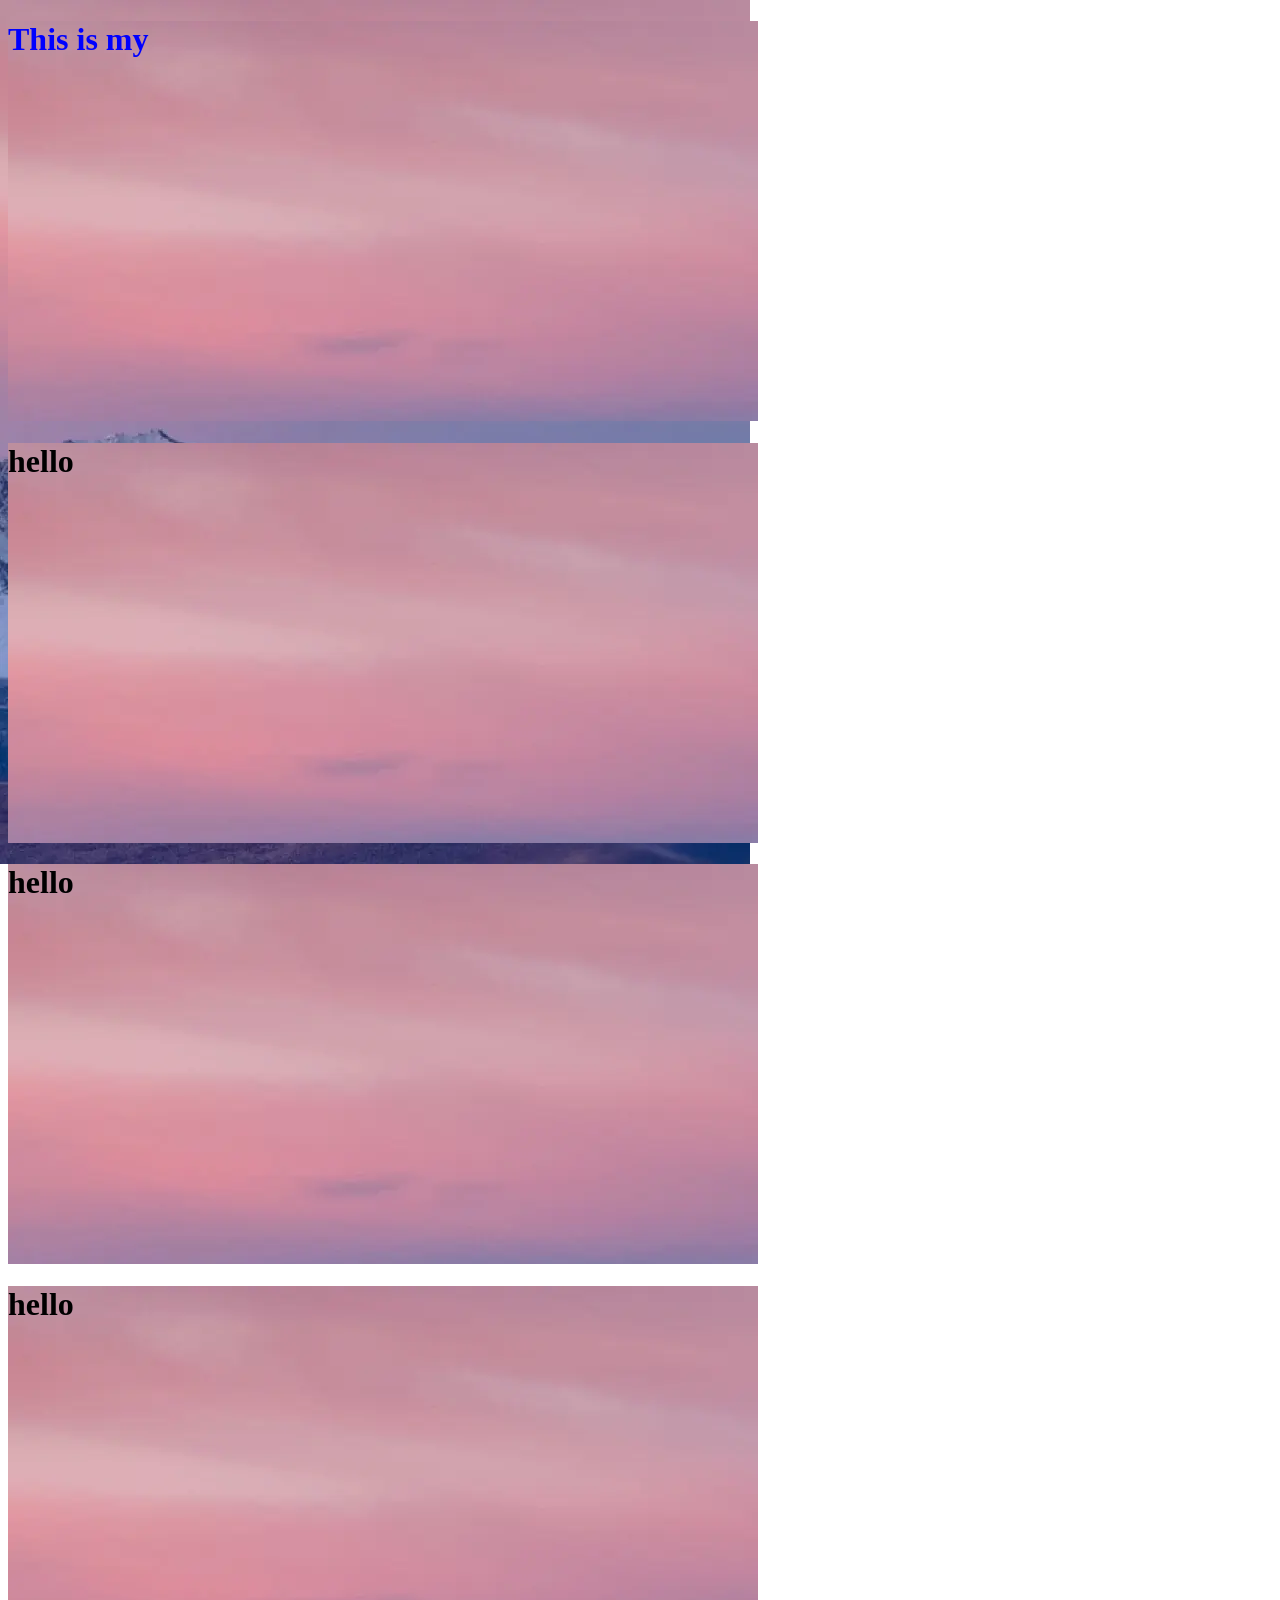
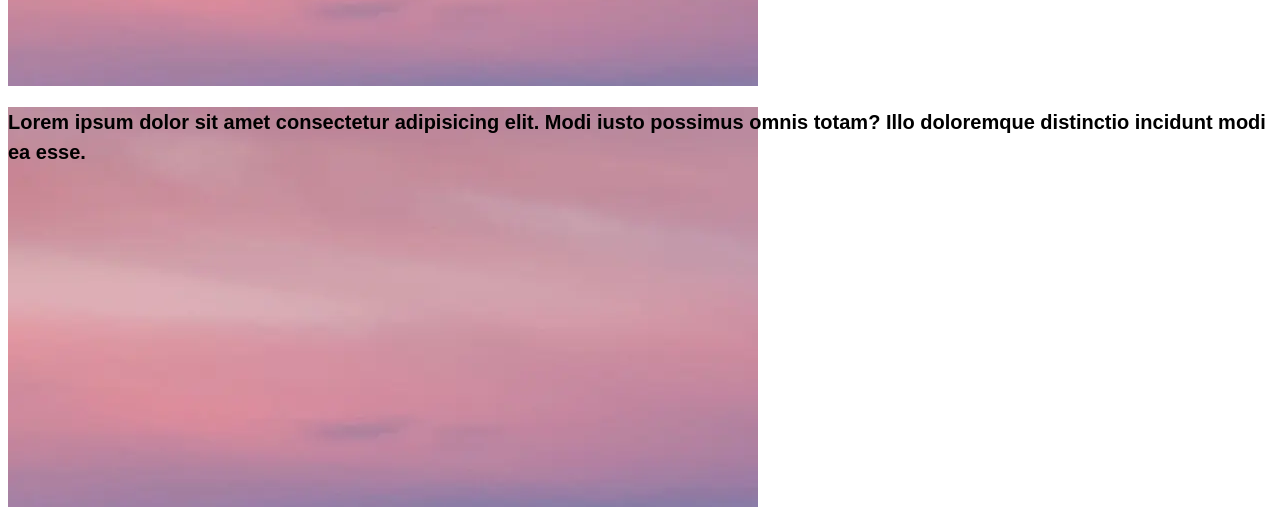
==== index.html @ b770b652 "style css" ====
<!DOCTYPE html>
<html lang="en">
<head>
    <meta charset="UTF-8">
    <meta name="viewport" content="width=device-width, initial-scale=1.0">
    <title>Document</title>
    <link rel="stylesheet" href="style.css">
    <style>
      /*h1{
            color: red;
            text-align: center;
        }*/
    </style> 
</head>
<body>
    
    <h1 style="color: blue;"> This is my </h1>
    <h1> hello </h1>
    <h1 class="h1"> hello </h1>
    <h1 class="bg bo"> hello </h1>
    <p>
        Lorem ipsum dolor sit amet consectetur adipisicing elit. Modi iusto possimus omnis totam? Illo doloremque distinctio incidunt modi ea esse.
    </p>
    
    
</body>
</html>
---- style.css ----
/*.h1{
    color: brown;
    text-align: center;
}
*{
    background-color: blueviolet;
    
}
.bg{
    color:red;

}
.bo{
    text-align: center;
    font-size: 30px;
}
p{
    margin: 30px 40px 50px 80px;
    padding: 20px 20px 30px 50px;
    border: 10px solid red;
}

article{
    background-color: skyblue;
    border-left: 5px solid blue;
    border-right: 5px solid navy;
    border-top: 5px solid red;
    box-shadow: 5px -5px 5px brown;
    

}
article h1{
    text-align: center;
    color: crimson;
    border: 2px solid blueviolet;
    width: fit-content;
    display: inline-block;

}
.p1{
    border: 4px solid rgba(44, 81, 7, 0.351);
    padding: 20px;
    text-align: center;
    border-radius: 8px;
    background-color: cadetblue;
    box-shadow: -5px 5px 5px royalblue;


}


p{
     font-size: 20px;
     color: coral;
     font-family: Arial, Helvetica, sans-serif;
     background-color: lightgray;
     line-height: 3.5;
     padding: 10px;
     margin: 50px;
     text-align: center;
     border: 2px solid red;
     font-weight: bold;
     box-shadow: -5px 5px 5px black;
     display: flex;

}
.eg{
    color: burlywood;
    font-weight: bold;
    background-color: aqua;
}
.higlight{
    text-align: center;
    border: 5px solid green;
    margin: 20px;
    padding: 20px 30px;

}

#error{
    color: aquamarine;
}


.og{
    color: #d3dae0;
    font-size: large;
    text-align: center;
    background-color: #960e0e;
}
.h1{
    color: blue;
    text-align: center;
}
#card{
    background-color: #960e0e;
}
*/
p{
    font-family: Arial, Helvetica, sans-serif;
    font-weight: bold ;
    font-size:20px;
    color:;
    line-height: 30px;background: linear-gradient(to right, orange red);
}
*{
   
    background: linear-gradient(to right, orange, red);
background-image: url(photo.webp);
background-repeat: no-repeat;
height: 400px;

}
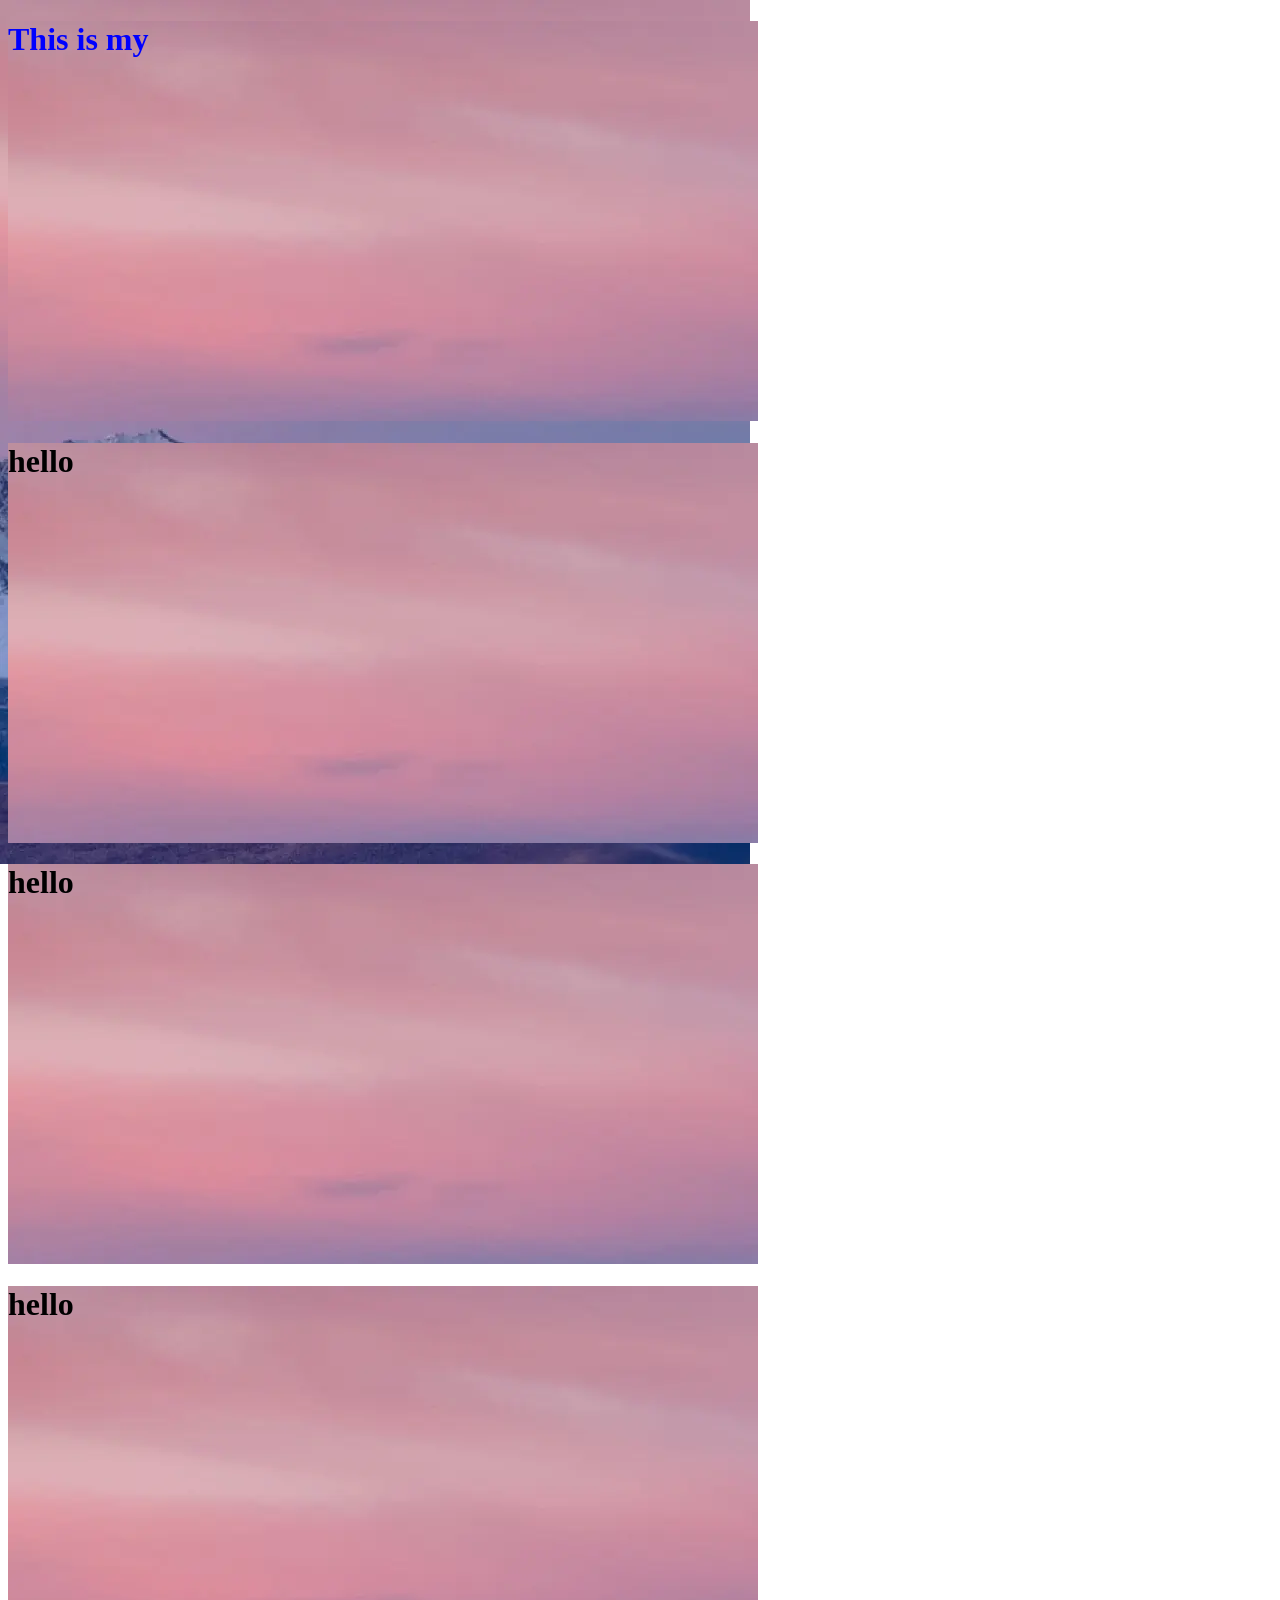
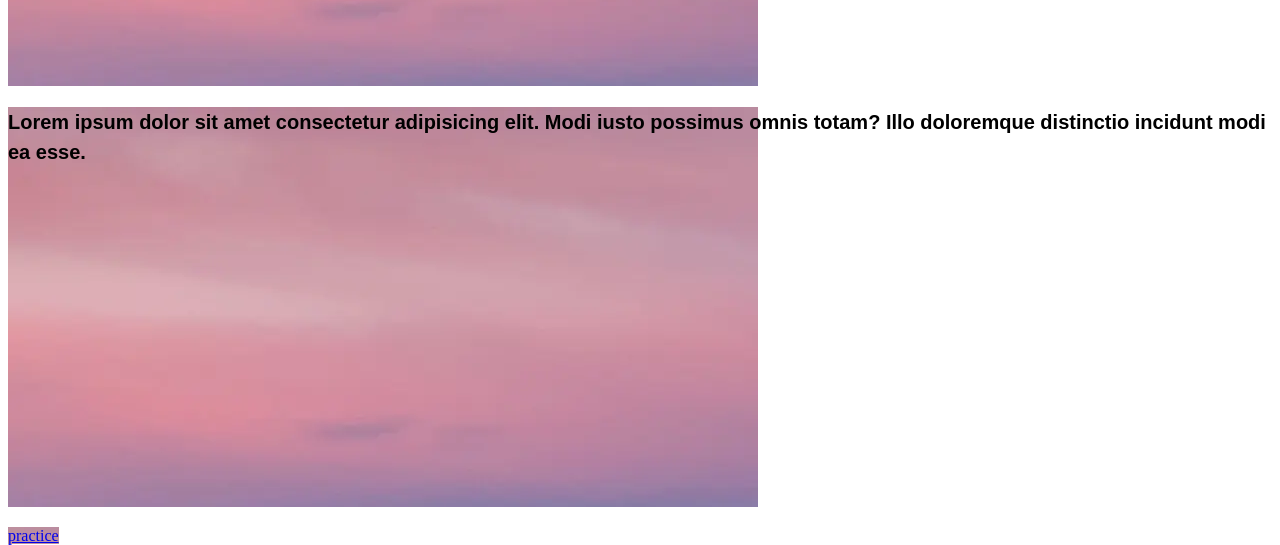
==== commit 21e8b27c: "i added a background colour" ====
--- a/index.html
+++ b/index.html
@@ -21,6 +21,7 @@
     <p>
         Lorem ipsum dolor sit amet consectetur adipisicing elit. Modi iusto possimus omnis totam? Illo doloremque distinctio incidunt modi ea esse.
     </p>
+    <a href="practice.html">practice</a>
     
     
 </body>
